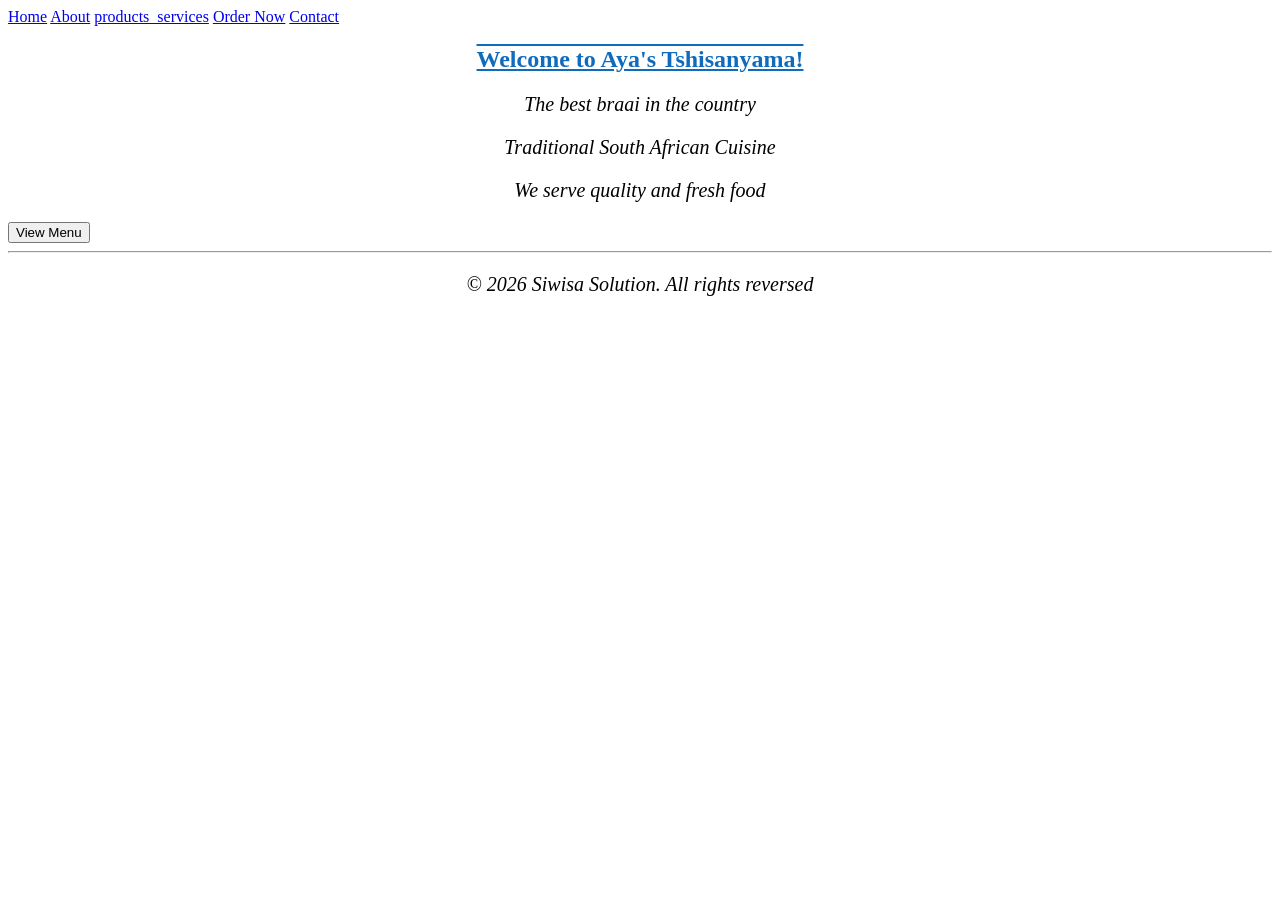
==== index.html @ 6ef3f600 "css styling" ====
<!DOCTYPE html>
 <html lang="en">
 <head>
    <meta charset="UTF-8">
    <meta name="viewport" content="width=device-width, initial-scale=1.0">
    <title>Aya's Tshisanyama</title>
    <link rel="stylesheet" href="./css/style.css">
 </head>
<body>
    <header>
<nav> 
     
<a href="./index.html">Home</a>
<a href="./pages/about.html">About</a>
<a href="./pages/products_services.html">products_services</a>
<a href="./pages/order now.html">Order Now</a>
<a href="./pages/contact.html">Contact</a>





</nav>
</header>
<main>
<section>
       
        <h1><b>Welcome to Aya's Tshisanyama!</b></h1>
        <p>The best braai in the country</p>
        <p>Traditional South African Cuisine</p>
        <p>We serve quality and fresh food</p>

        <button>View Menu</button>
         
      </section>
      
      </main>
   <footer>
    <hr>

<p>&copy; 2026 Siwisa Solution. All rights reversed</p>
   </footer>
</body>
---- css/style.css ----
a:hover{
background-color: rgb(0, 128, 255);
}
/*Main Heading h1*/
h1,h2{
   color: rgb(14, 107, 189);
   text-align: center;
   text-decoration: underline overline;
   margin: 20px;
}
/*Paragrah*/
p{
  text-align: center;
  font-size: 20px;
  font-style: italic;
}
/*Shared container styling*/
.map-container,
.form-container{
   width: 80%;
   margin: 30px auto;
   margin: 30px auto;
   border-radius: 10px;
   overflow: hidden;/*keeps rounded corners clean*/
   box-shadow: 0 0 10px rgba(0,0,0,0.1);

}
/*Map iframe*/
.map-container iframe {
    width: 100%;
    height: 400px;
    border: none;

}
/*Google Form iframe*/ 
.form-container iframe{
    width: 100%;
    height: 600px;
    border: none;

}
/*Optional: headings above embeds*/
.embed-title{
    text-align: center;
    margin-top: 20px;
    color: #333;

}
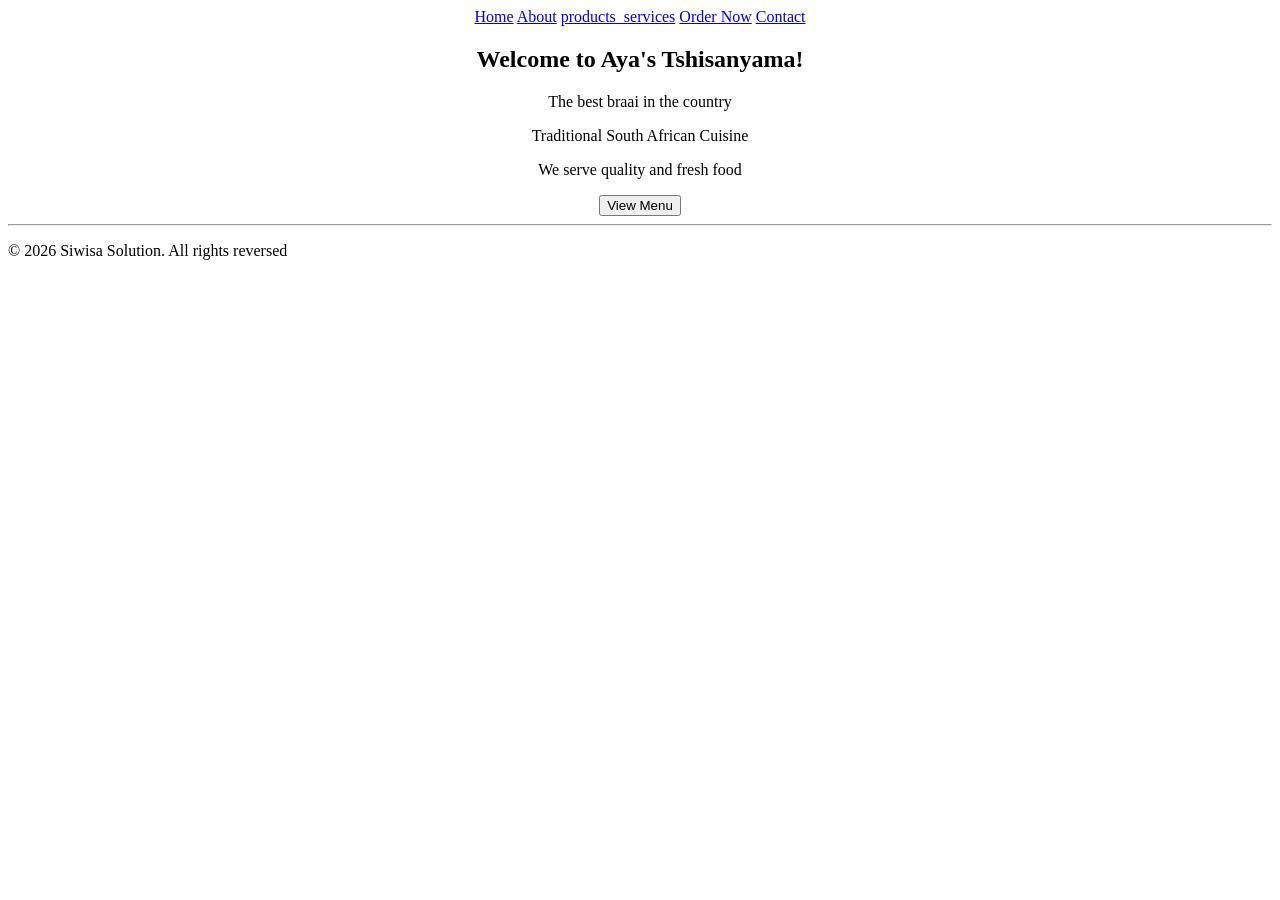
==== commit 48810262: "editing my css style" ====
--- a/index.html
+++ b/index.html
@@ -4,34 +4,33 @@
     <meta charset="UTF-8">
     <meta name="viewport" content="width=device-width, initial-scale=1.0">
     <title>Aya's Tshisanyama</title>
-    <link rel="stylesheet" href="./css/style.css">
- </head>
+</head>
 <body>
     <header>
 <nav> 
-     
-<a href="./index.html">Home</a>
-<a href="./pages/about.html">About</a>
-<a href="./pages/products_services.html">products_services</a>
-<a href="./pages/order now.html">Order Now</a>
-<a href="./pages/contact.html">Contact</a>
+     <center>
+<a href="index.html">Home</a>
+<a href="about.html">About</a>
+<a href="products_services.html">products_services</a>
+<a href="order now.html">Order Now</a>
+<a href="contact.html">Contact</a>
 
 
 
-
+</center>
 
 </nav>
 </header>
 <main>
 <section>
-       
+       <center>
         <h1><b>Welcome to Aya's Tshisanyama!</b></h1>
         <p>The best braai in the country</p>
         <p>Traditional South African Cuisine</p>
         <p>We serve quality and fresh food</p>
 
         <button>View Menu</button>
-         
+         </center>
       </section>
       
       </main>
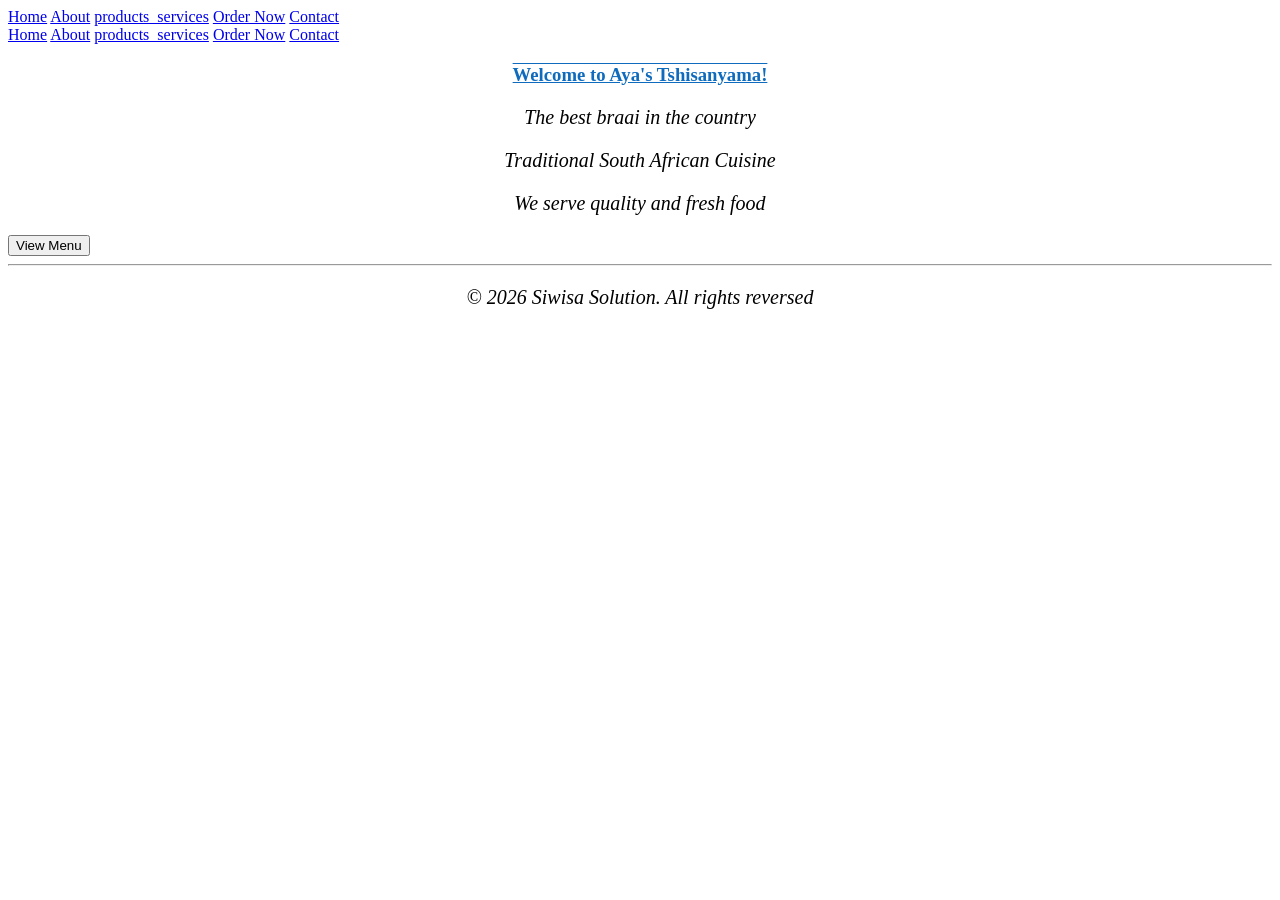
==== commit d996541f: "Merge branch 'main' of https://github.com/siwisaayathandwa-debug/PART-2-REPOSITORY" ====
--- a/index.html
+++ b/index.html
@@ -4,35 +4,37 @@
     <meta charset="UTF-8">
     <meta name="viewport" content="width=device-width, initial-scale=1.0">
     <title>Aya's Tshisanyama</title>
+    <link rel="stylesheet" href="./css/style.css">
 </head>
 <body>
     <header>
-<nav> 
-     <center>
+<nav>
 <a href="index.html">Home</a>
 <a href="about.html">About</a>
 <a href="products_services.html">products_services</a>
 <a href="order now.html">Order Now</a>
 <a href="contact.html">Contact</a>
-
-
-
-</center>
-
+ </head>
+<body>
+    <header>
+<nav> 
+     
+<a href="./index.html">Home</a>
+<a href="./pages/about.html">About</a>
+<a href="./pages/products_services.html">products_services</a>
+<a href="./pages/order now.html">Order Now</a>
+<a href="./pages/contact.html">Contact</a>
 </nav>
 </header>
 <main>
 <section>
-       <center>
         <h1><b>Welcome to Aya's Tshisanyama!</b></h1>
         <p>The best braai in the country</p>
         <p>Traditional South African Cuisine</p>
         <p>We serve quality and fresh food</p>
 
         <button>View Menu</button>
-         </center>
       </section>
-      
       </main>
    <footer>
     <hr>
--- a/css/style.css
+++ b/css/style.css
@@ -0,0 +1,48 @@
+a:hover{
+background-color: rgb(0, 128, 255);
+}
+/*Main Heading h1*/
+h1,h2{
+   color: rgb(14, 107, 189);
+   text-align: center;
+   text-decoration: underline overline;
+   margin: 20px;
+}
+/*Paragrah*/
+p{
+  text-align: center;
+  font-size: 20px;
+  font-style: italic;
+}
+/*Shared container styling*/
+.map-container,
+.form-container{
+   width: 80%;
+   margin: 30px auto;
+   margin: 30px auto;
+   border-radius: 10px;
+   overflow: hidden;/*keeps rounded corners clean*/
+   box-shadow: 0 0 10px rgba(0,0,0,0.1);
+
+}
+/*Map iframe*/
+.map-container iframe {
+    width: 100%;
+    height: 400px;
+    border: none;
+
+}
+/*Google Form iframe*/ 
+.form-container iframe{
+    width: 100%;
+    height: 600px;
+    border: none;
+
+}
+/*Optional: headings above embeds*/
+.embed-title{
+    text-align: center;
+    margin-top: 20px;
+    color: #333;
+
+}
